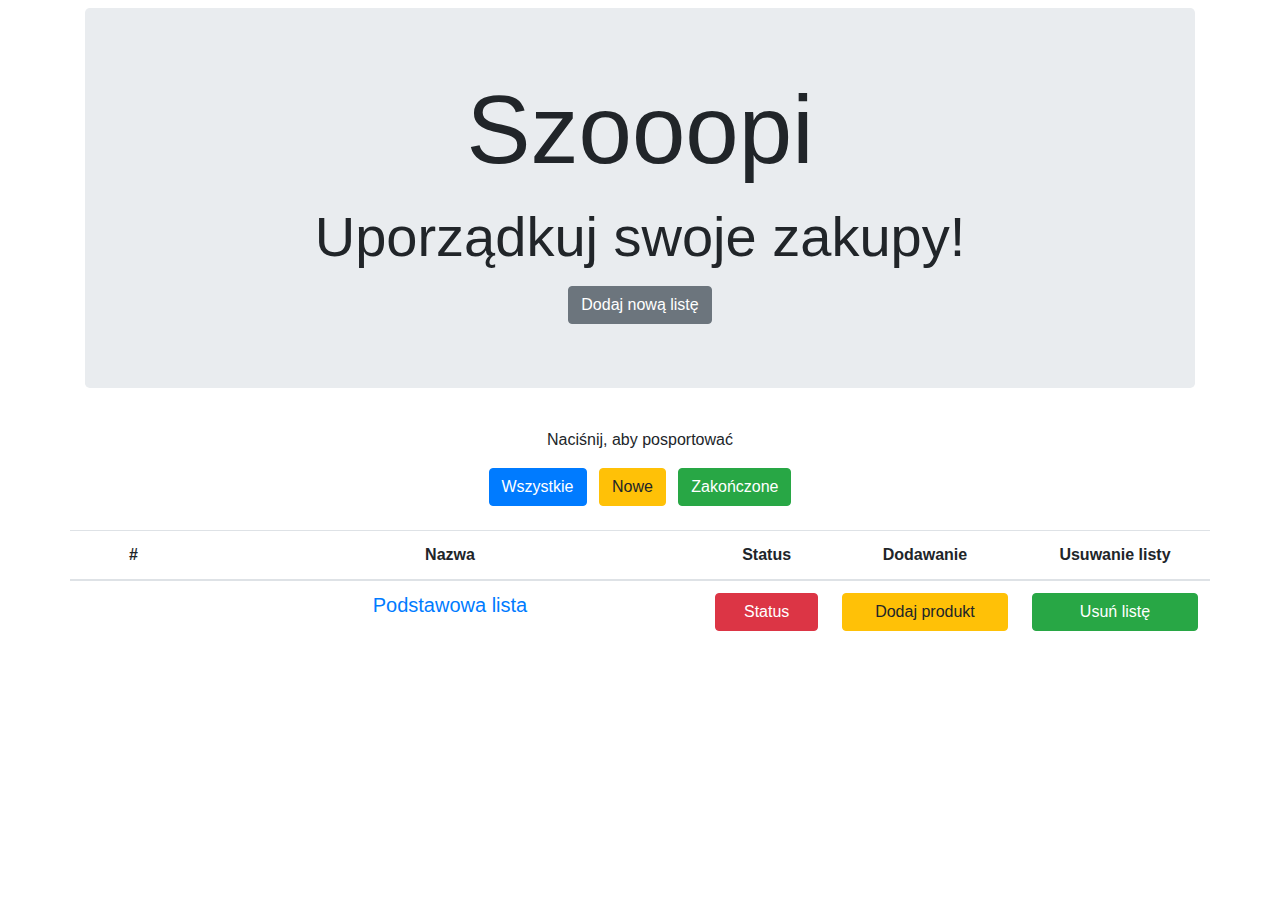
==== src/main/resources/templates/index.html @ d7073a79 "First Commit" ====
<!DOCTYPE html>
<html xmlns:th="http://www.thymeleaf.org">
<head>
    <meta charset="UTF-8">
    <title>Szooopi</title>
    <link rel="stylesheet" href="https://stackpath.bootstrapcdn.com/bootstrap/4.1.3/css/bootstrap.min.css">
    <link rel="stylesheet" href="https://use.fontawesome.com/releases/v5.2.0/css/all.css">
    <link href="../static/css/main.css" th:href="@{/css/main.css}" rel="stylesheet">
</head>
<body>
<div class="container py-2">
    <div class="jumbotron text-black jumbotron-image shadow"
         style="background-image : url('https://i.postimg.cc/8PdzL9Rg/zakupy-z-dostawa-do-domu.jpg');">
        <div class="container text-center">
            <h1 class="mb-3 display-1">
                Szooopi
            </h1>
            <p class="mb-3 display-4">
                Uporządkuj swoje zakupy!
            </p>
            <p></p>
            <p></p>
            <a href="#" th:href="@{|/nowaLista|}" class="btn btn-secondary">Dodaj nową listę</a>
        </div>
    </div>
</div>
<div class="container text-center">
    <p>Naciśnij, aby posportować</p>
    <div class="row">
        <div class="col-12">
            <div class="text-center mb-2">
                <a href="#" th:href="@{/}"
                   class="btn btn-primary mx-1">Wszystkie</a>
                <a href="#" th:href="@{/listy(status=${T(pl.shoplist.model.Status).NEW.name()})}"
                   class="btn btn-warning mx-1" th:text="${T(pl.shoplist.model.Status).NEW.name()}">Nowe</a>
                <a href="#" th:href="@{/listy(status=${T(pl.shoplist.model.Status).FINISHED.name()})}"
                   class="btn btn-success mx-1" th:text="${T(pl.shoplist.model.Status).FINISHED.name()}">Zakończone</a>
            </div>
        </div>
    </div>
    <p></p>
    <div class="row">
        <table class="table">
            <thead>
            <tr>
                <th style="width: 10%">#</th>
                <th style="width: 40%">Nazwa</th>
                <th style="width: 10%">Status</th>
                <th style="width: 15%">Dodawanie</th>
                <th style="width: 15%">Usuwanie listy</th>
            </tr>
            </thead>
            <tbody>
            <tr th:each="shopList,idx :${shopLists}">
                <th scope="row" th:text="${idx.index+1}"></th>
                <td>
                    <a href="#" th:href="@{|/lista/${shopList.id}|}">
                        <h5 th:text="${shopList.name}">Podstawowa lista</h5>
                    </a>
                </td>
                <td><a class="btn btn-danger d-block" href="#" th:href="@{/status(listId=${shopList.id})}"
                       th:text="${shopList.status}">Status</a></td>
                <td><a href="#" th:href="@{|/dodaj/${shopList.id}|}" class="btn btn-warning d-block">Dodaj produkt</a>
                </td>
                <td><a href="#" th:href="@{|/usun/${shopList.id}|}" class="btn btn-success d-block">Usuń listę</a></td>
            </tr>
            </tbody>
        </table>
    </div>
</div>
</body>
</html>
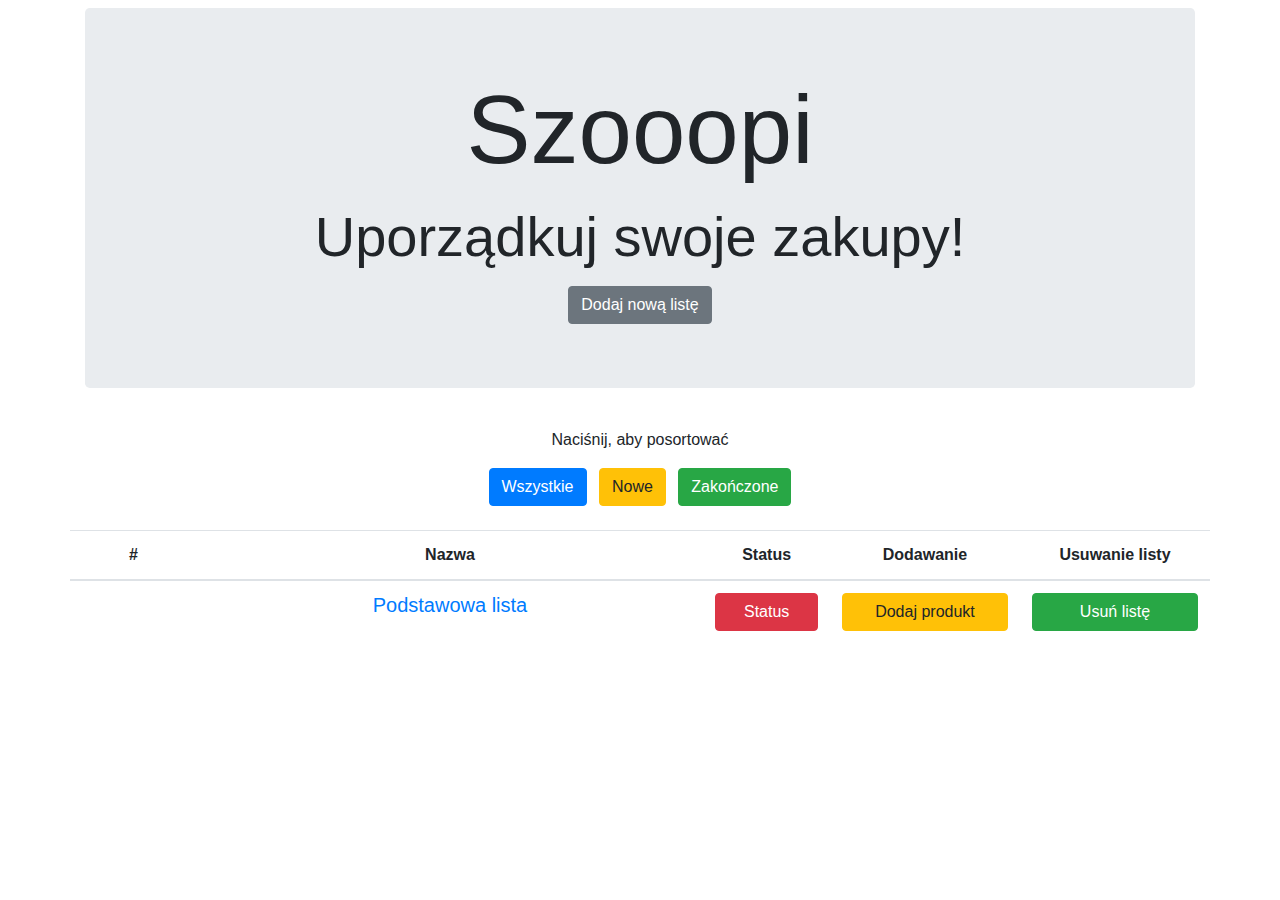
==== commit b0dde608: "deletion problem fixed" ====
--- a/src/main/resources/templates/index.html
+++ b/src/main/resources/templates/index.html
@@ -25,7 +25,7 @@
     </div>
 </div>
 <div class="container text-center">
-    <p>Naciśnij, aby posportować</p>
+    <p>Naciśnij, aby posortować</p>
     <div class="row">
         <div class="col-12">
             <div class="text-center mb-2">
